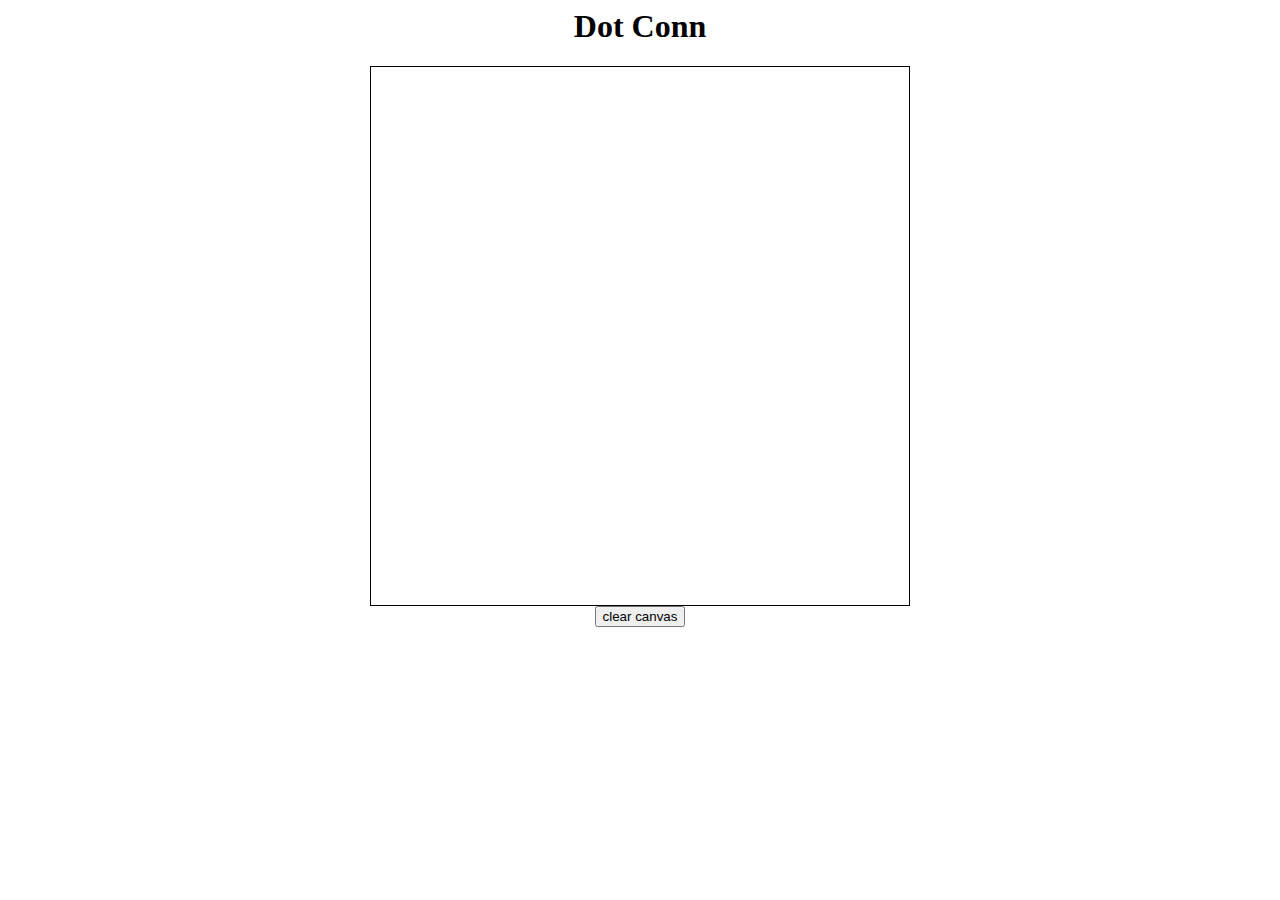
==== hw02/index.html @ 99f14561 "hw02" ====
<html>
  <body>
    <center>
      <h1> Dot Conn </h1>
      <canvas style="border:1px solid #000000;" height="538" width="538" id="playground">
      </canvas>
      <br>
      <button id="clear">clear canvas</clear>
    </center>
  </body>
  <script src="dotconn.js"></script>
</html>
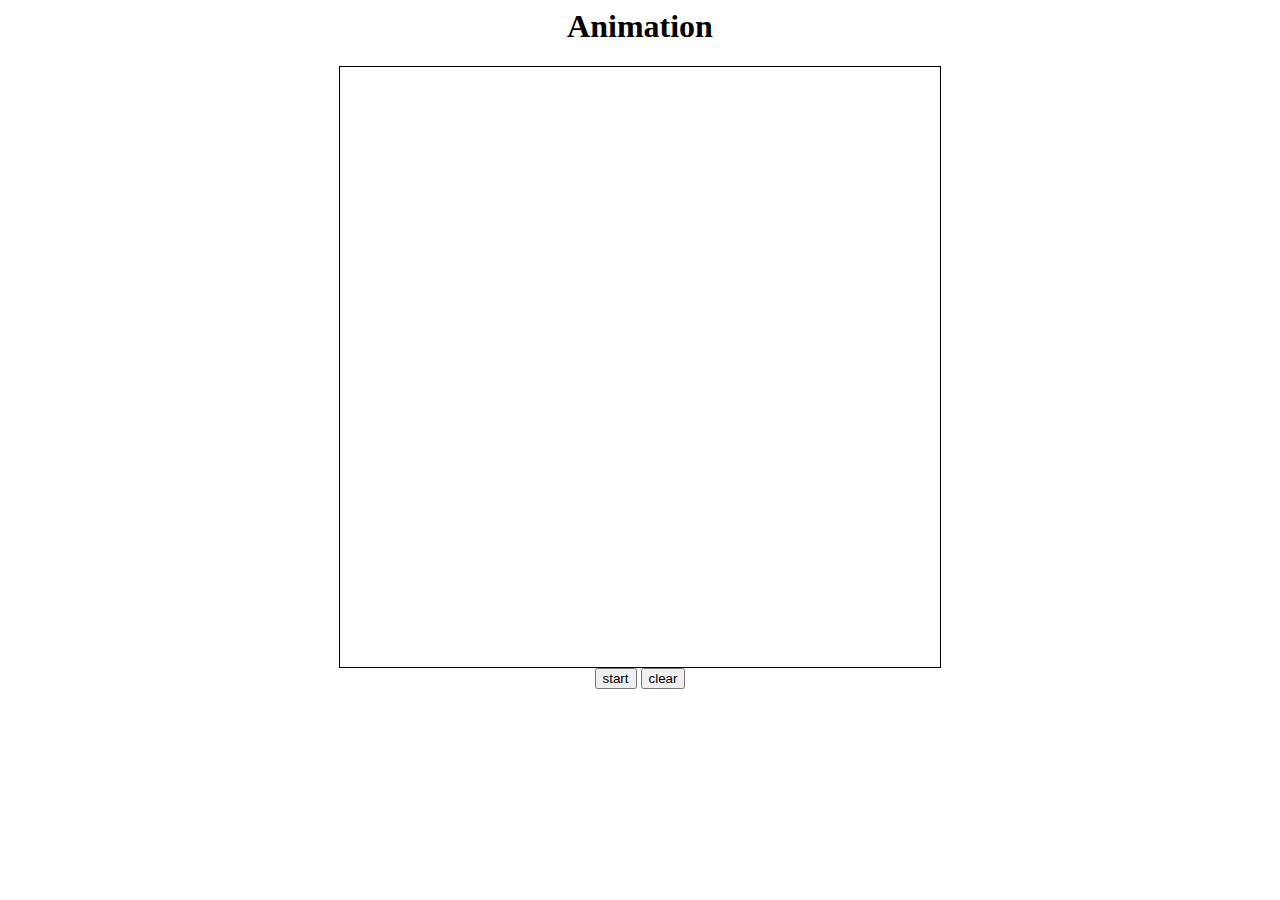
==== commit fd6cd176: "wowee" ====
--- a/hw02/index.html
+++ b/hw02/index.html
@@ -1,12 +1,15 @@
 <html>
   <body>
     <center>
-      <h1> Dot Conn </h1>
-      <canvas style="border:1px solid #000000;" height="538" width="538" id="playground">
+      <h1> Animation </h1>
+      <canvas style="border:1px solid #000000;" height="600" width="600" id="playground">
       </canvas>
       <br>
-      <button id="clear">clear canvas</clear>
+      <button id="start">start </button>
+      <button id="clear">clear </button>
     </center>
   </body>
-  <script src="dotconn.js"></script>
+  <script src="animate.js"></script>
 </html>
+
+
